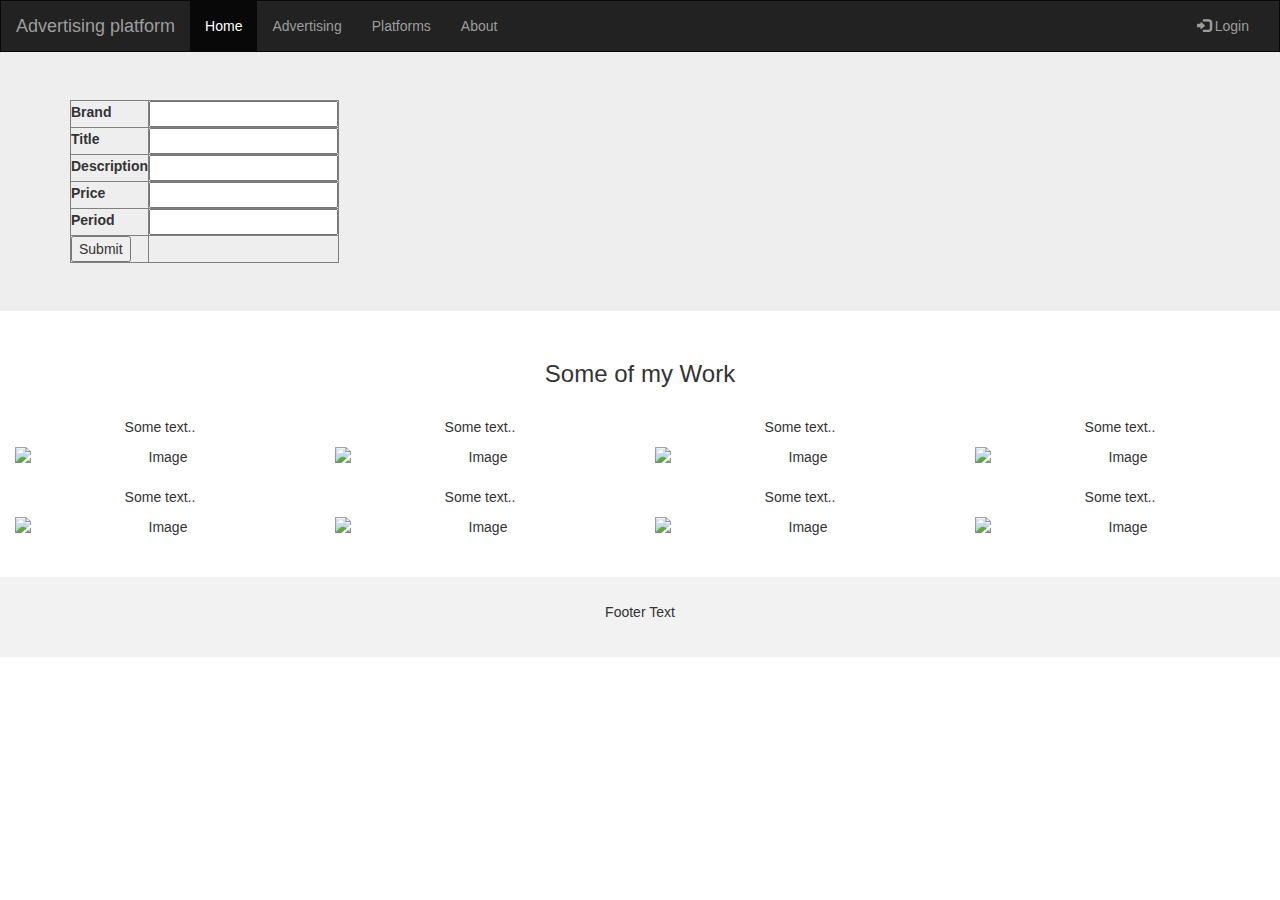
==== src/main/resources/templates/advertising/advertisingAdd.html @ cc835689 "add security, bootstrap template, main pages" ====
<!DOCTYPE html>
<html xmlns:th="http://www.thymeleaf.org">
<head>
    <title>Advertising platform</title>
    <meta charset="utf-8">
    <meta name="viewport" content="width=device-width, initial-scale=1">
    <link rel="stylesheet" href="https://maxcdn.bootstrapcdn.com/bootstrap/3.4.1/css/bootstrap.min.css">
    <script src="https://ajax.googleapis.com/ajax/libs/jquery/3.5.1/jquery.min.js"></script>
    <script src="https://maxcdn.bootstrapcdn.com/bootstrap/3.4.1/js/bootstrap.min.js"></script>
    <style>
        .navbar {
            margin-bottom: 0;
            border-radius: 0;
        }
        footer {
            background-color: #f2f2f2;
            padding: 25px;
        }
    </style>
</head>
<body>

<nav class="navbar navbar-inverse">
    <div class="container-fluid">
        <div class="navbar-header">
            <button type="button" class="navbar-toggle" data-toggle="collapse" data-target="#myNavbar">
                <span class="icon-bar"></span>
                <span class="icon-bar"></span>
                <span class="icon-bar"></span>
            </button>
            <a class="navbar-brand" href="#">Advertising platform</a>
        </div>
        <div class="collapse navbar-collapse" id="myNavbar">
            <ul class="nav navbar-nav">
                <li class="active"><a href="#">Home</a></li>
                <li><a th:href="@{/announcement/list?type=ADVERTISING&size=10}">Advertising</a></li>
                <li><a th:href="@{/announcement/list?type=PLATFORM&size=10}">Platforms</a></li>
                <li><a th:href="@{/about}">About</a></li>
            </ul>
            <ul class="nav navbar-nav navbar-right">
                <li><a href="#"><span class="glyphicon glyphicon-log-in"></span> Login</a></li>
            </ul>
        </div>
    </div>
</nav>


<div class="jumbotron">
    <div class="container">

        <div class="starter-template">
            <form action="#" th:action="@{/announcement/add?type=ADVERTISING}" th:object="${announcement}" method="post">
                <table border="1">
                    <tr>

                        <td><label/>Brand</td>
                        <td><input type="text" th:field="*{brand}" /></td>
                    </tr>
                    <tr>
                        <td><label/>Title</td>
                        <td><input type="text" th:field="*{title}" /></td>
                    </tr>
                    <tr>
                        <td><label/>Description</td>
                        <td><input type="text" th:field="*{description}" /></td>
                    </tr>
                    <tr>
                        <td><label/>Price</td>
                        <td><input type="text" th:field="*{price}" /></td>
                    </tr>
                    <tr>
                        <td><label/>Period</td>
                        <td><input type="text" th:field="*{period}" /></td>
                    </tr>
                    <tr>
                        <td><input type="submit" value="Submit" /></td>
                    </tr>
                </table>
            </form>
        </div>

    </div>
</div>


<div class="container-fluid bg-3 text-center">
    <h3>Some of my Work</h3><br>
    <div class="row">
        <div class="col-sm-3">
            <p>Some text..</p>
            <img src="https://placehold.it/150x80?text=IMAGE" class="img-responsive" style="width:100%" alt="Image">
        </div>
        <div class="col-sm-3">
            <p>Some text..</p>
            <img src="https://placehold.it/150x80?text=IMAGE" class="img-responsive" style="width:100%" alt="Image">
        </div>
        <div class="col-sm-3">
            <p>Some text..</p>
            <img src="https://placehold.it/150x80?text=IMAGE" class="img-responsive" style="width:100%" alt="Image">
        </div>
        <div class="col-sm-3">
            <p>Some text..</p>
            <img src="https://placehold.it/150x80?text=IMAGE" class="img-responsive" style="width:100%" alt="Image">
        </div>
    </div>
</div><br>

<div class="container-fluid bg-3 text-center">
    <div class="row">
        <div class="col-sm-3">
            <p>Some text..</p>
            <img src="https://placehold.it/150x80?text=IMAGE" class="img-responsive" style="width:100%" alt="Image">
        </div>
        <div class="col-sm-3">
            <p>Some text..</p>
            <img src="https://placehold.it/150x80?text=IMAGE" class="img-responsive" style="width:100%" alt="Image">
        </div>
        <div class="col-sm-3">
            <p>Some text..</p>
            <img src="https://placehold.it/150x80?text=IMAGE" class="img-responsive" style="width:100%" alt="Image">
        </div>
        <div class="col-sm-3">
            <p>Some text..</p>
            <img src="https://placehold.it/150x80?text=IMAGE" class="img-responsive" style="width:100%" alt="Image">
        </div>
    </div>
</div><br><br>

<footer class="container-fluid text-center">
    <p>Footer Text</p>
</footer>

</body>
</html>
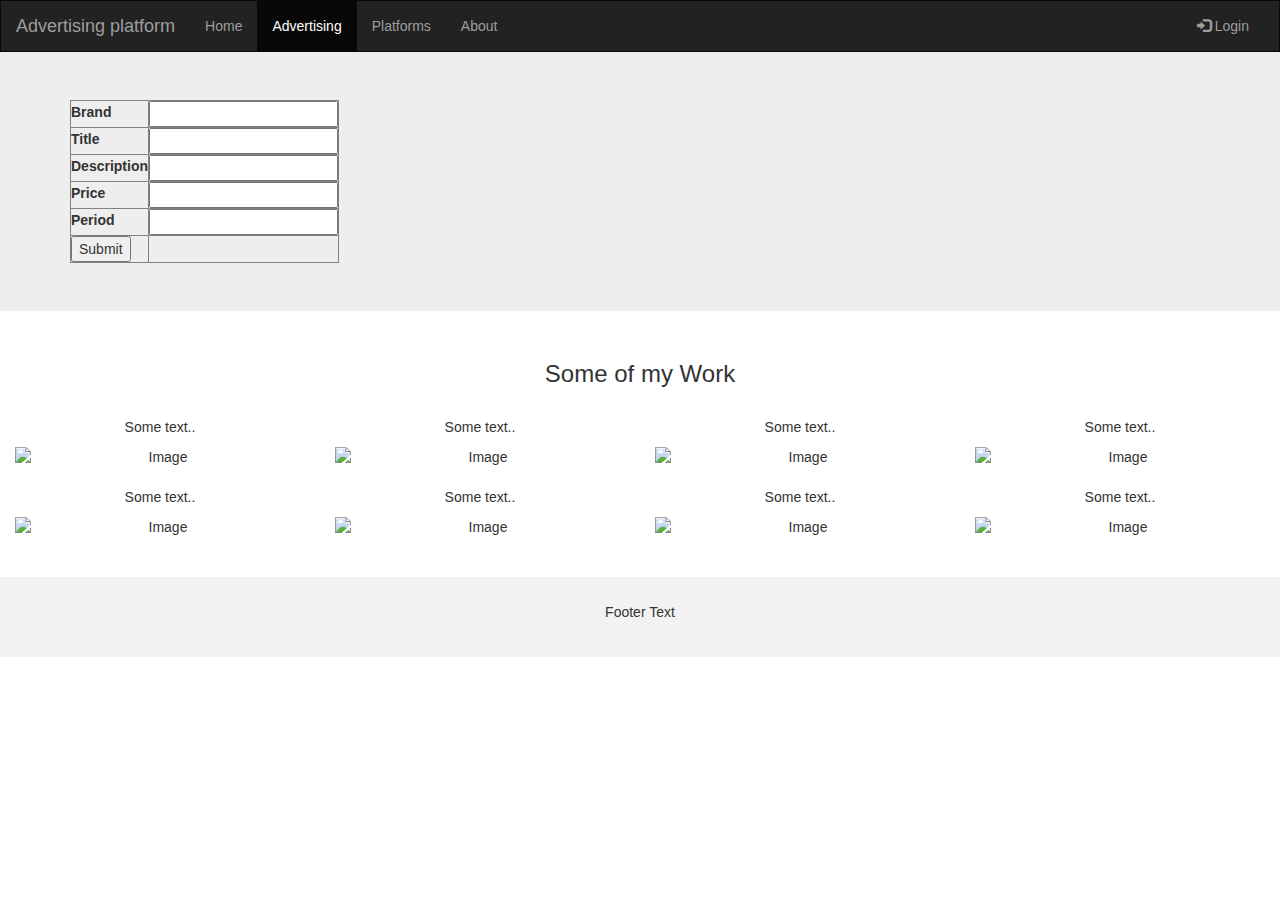
==== commit e6d65e6d: "add details page, add country field to announcement" ====
--- a/src/main/resources/templates/advertising/advertisingAdd.html
+++ b/src/main/resources/templates/advertising/advertisingAdd.html
@@ -32,8 +32,8 @@
         </div>
         <div class="collapse navbar-collapse" id="myNavbar">
             <ul class="nav navbar-nav">
-                <li class="active"><a href="#">Home</a></li>
-                <li><a th:href="@{/announcement/list?type=ADVERTISING&size=10}">Advertising</a></li>
+                <li><a th:href="@{~/}">Home</a></li>
+                <li class="active"><a th:href="@{/announcement/list?type=ADVERTISING&size=10}">Advertising</a></li>
                 <li><a th:href="@{/announcement/list?type=PLATFORM&size=10}">Platforms</a></li>
                 <li><a th:href="@{/about}">About</a></li>
             </ul>
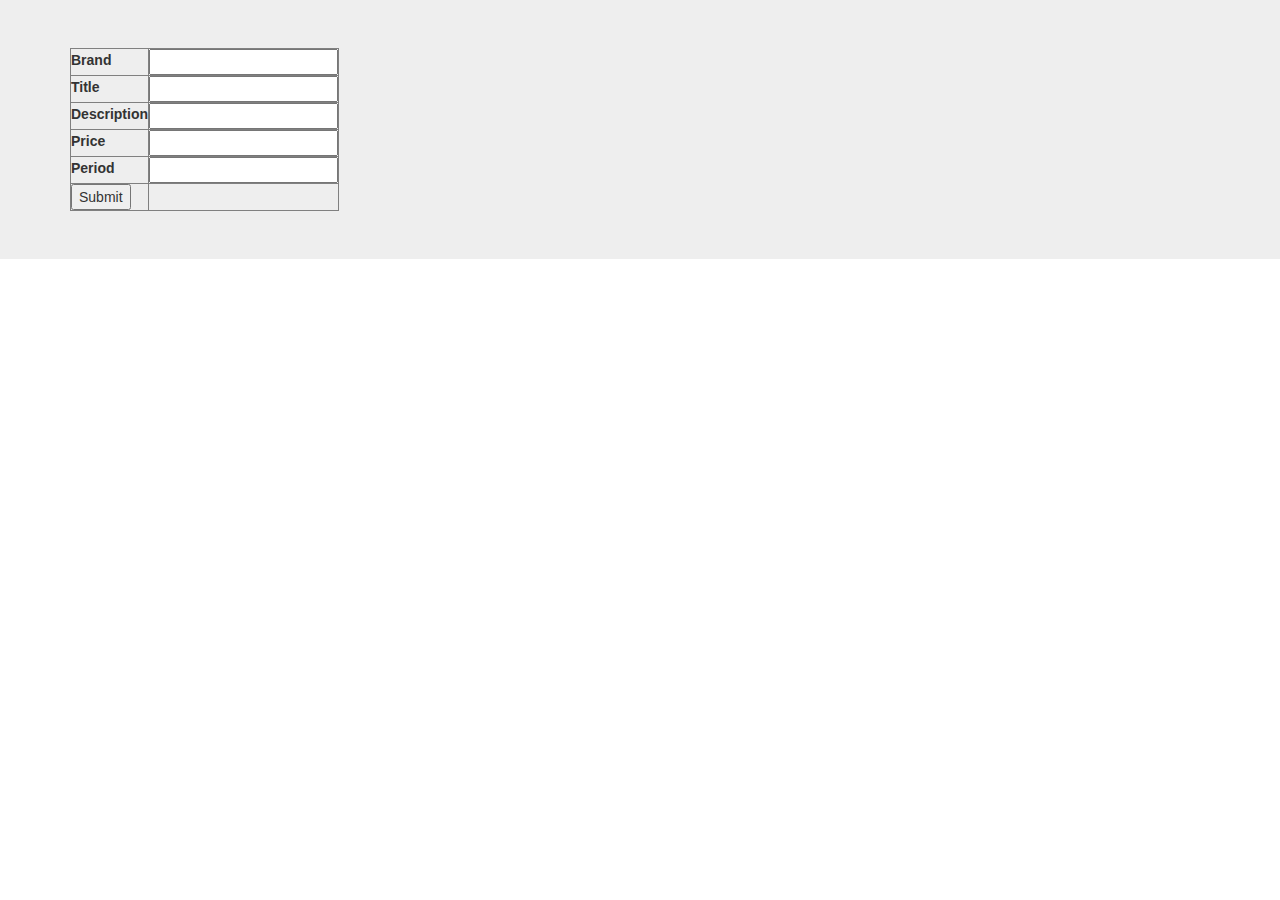
==== commit ceef7b60: "add paging" ====
--- a/src/main/resources/templates/advertising/advertisingAdd.html
+++ b/src/main/resources/templates/advertising/advertisingAdd.html
@@ -20,29 +20,8 @@
 </head>
 <body>
 
-<nav class="navbar navbar-inverse">
-    <div class="container-fluid">
-        <div class="navbar-header">
-            <button type="button" class="navbar-toggle" data-toggle="collapse" data-target="#myNavbar">
-                <span class="icon-bar"></span>
-                <span class="icon-bar"></span>
-                <span class="icon-bar"></span>
-            </button>
-            <a class="navbar-brand" href="#">Advertising platform</a>
-        </div>
-        <div class="collapse navbar-collapse" id="myNavbar">
-            <ul class="nav navbar-nav">
-                <li><a th:href="@{~/}">Home</a></li>
-                <li class="active"><a th:href="@{/announcement/list?type=ADVERTISING&size=10}">Advertising</a></li>
-                <li><a th:href="@{/announcement/list?type=PLATFORM&size=10}">Platforms</a></li>
-                <li><a th:href="@{/about}">About</a></li>
-            </ul>
-            <ul class="nav navbar-nav navbar-right">
-                <li><a href="#"><span class="glyphicon glyphicon-log-in"></span> Login</a></li>
-            </ul>
-        </div>
-    </div>
-</nav>
+
+<div th:replace="fragments/header :: header"></div>
 
 
 <div class="jumbotron">
@@ -82,53 +61,8 @@
     </div>
 </div>
 
+<div th:replace="fragments/footer :: footer"></div>
 
-<div class="container-fluid bg-3 text-center">
-    <h3>Some of my Work</h3><br>
-    <div class="row">
-        <div class="col-sm-3">
-            <p>Some text..</p>
-            <img src="https://placehold.it/150x80?text=IMAGE" class="img-responsive" style="width:100%" alt="Image">
-        </div>
-        <div class="col-sm-3">
-            <p>Some text..</p>
-            <img src="https://placehold.it/150x80?text=IMAGE" class="img-responsive" style="width:100%" alt="Image">
-        </div>
-        <div class="col-sm-3">
-            <p>Some text..</p>
-            <img src="https://placehold.it/150x80?text=IMAGE" class="img-responsive" style="width:100%" alt="Image">
-        </div>
-        <div class="col-sm-3">
-            <p>Some text..</p>
-            <img src="https://placehold.it/150x80?text=IMAGE" class="img-responsive" style="width:100%" alt="Image">
-        </div>
-    </div>
-</div><br>
-
-<div class="container-fluid bg-3 text-center">
-    <div class="row">
-        <div class="col-sm-3">
-            <p>Some text..</p>
-            <img src="https://placehold.it/150x80?text=IMAGE" class="img-responsive" style="width:100%" alt="Image">
-        </div>
-        <div class="col-sm-3">
-            <p>Some text..</p>
-            <img src="https://placehold.it/150x80?text=IMAGE" class="img-responsive" style="width:100%" alt="Image">
-        </div>
-        <div class="col-sm-3">
-            <p>Some text..</p>
-            <img src="https://placehold.it/150x80?text=IMAGE" class="img-responsive" style="width:100%" alt="Image">
-        </div>
-        <div class="col-sm-3">
-            <p>Some text..</p>
-            <img src="https://placehold.it/150x80?text=IMAGE" class="img-responsive" style="width:100%" alt="Image">
-        </div>
-    </div>
-</div><br><br>
-
-<footer class="container-fluid text-center">
-    <p>Footer Text</p>
-</footer>
 
 </body>
 </html>
